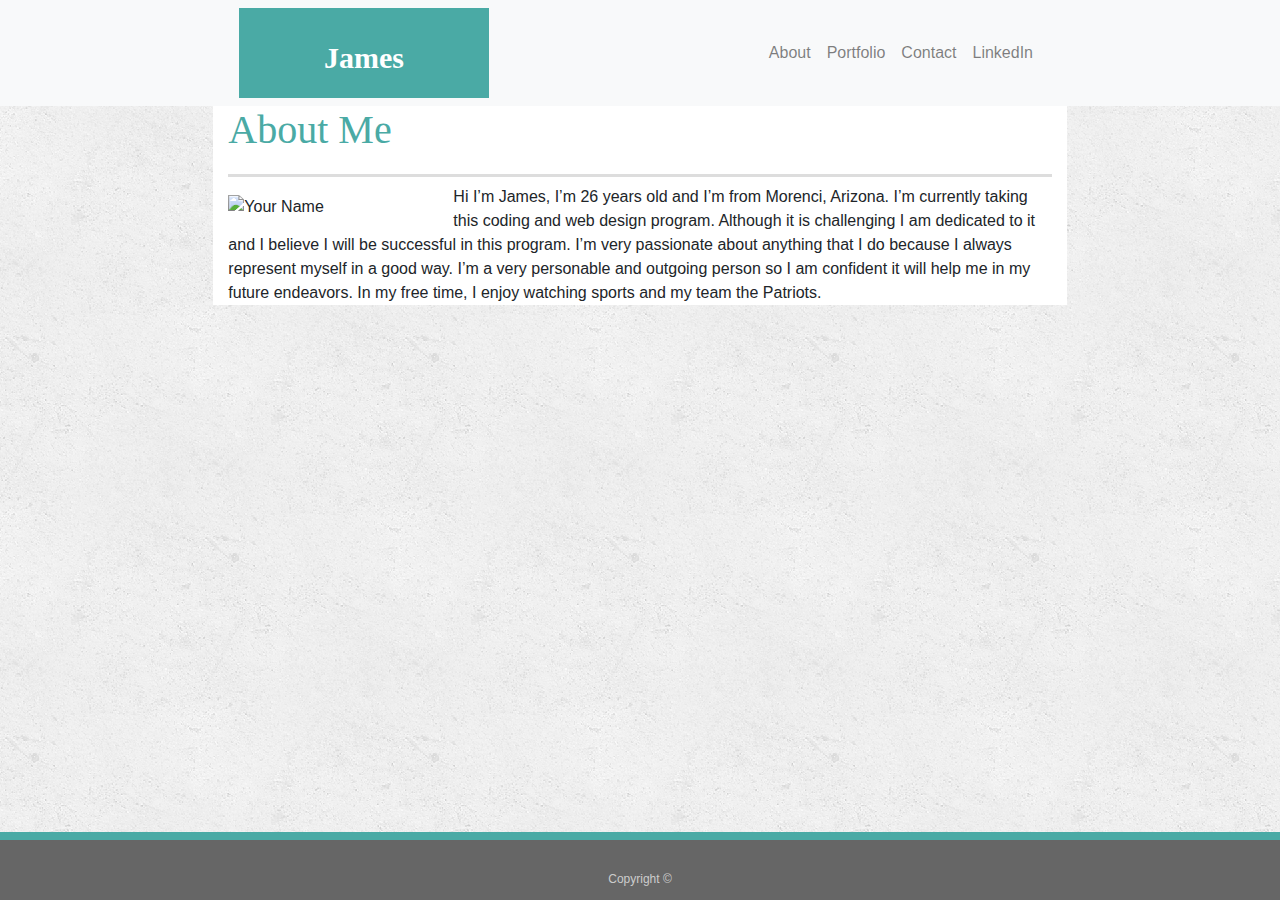
==== index.html @ 2e3d979a "minor changes to portfolio" ====
<!doctype html>
<html lang="en-us">

<head>
  <meta charset="UTF-8">
  <title>About | Your Name</title>
  <link rel="stylesheet" type="text/css" href="assets/css/style.css">
  <link rel="stylesheet" href="https://stackpath.bootstrapcdn.com/bootstrap/4.3.1/css/bootstrap.min.css"
    integrity="sha384-ggOyR0iXCbMQv3Xipma34MD+dH/1fQ784/j6cY/iJTQUOhcWr7x9JvoRxT2MZw1T" crossorigin="anonymous">
</head>

<body>
  <nav class="navbar navbar-expand-lg navbar-light bg-light">
    <div class="col-md-8 container">
      <a class="navbar-brand" href="index.html" id="logo">James</a>
      <button class="navbar-toggler" type="button" data-toggle="collapse" data-target="#navbarNavAltMarkup"
        aria-controls="navbarNavAltMarkup" aria-expanded="false" aria-label="Toggle navigation">
        <span class="navbar-toggler-icon"></span>
      </button>
      <div class="collapse navbar-collapse" id="navbarNavAltMarkup">
        <div class="ml-auto navbar-nav">
          <a class="nav-item nav-link" href="index.html">About</a>
          <a class="nav-item nav-link" href="portfolio.html">Portfolio</a>
          <a class="nav-item nav-link" href="contact.html">Contact</a>
          <a class="nav-item nav-link" href="https://www.linkedin.com/in/jhamilton20/">LinkedIn</a>
        </div>
      </div>
    </div>
  </nav>






  <div id="main-container" class="container bg-white col-md-8">
    <section class="main-section">
      <h1>About Me</h1>

      <img
        src="https://scontent.fphx1-1.fna.fbcdn.net/v/t1.0-9/10957145_927145997316621_117530259481353062_n.jpg?_nc_cat=111&_nc_oc=AQnFFTzZsmKaRWUvZ85YOOBS3EFtel-2c-Dv4YnaFtlRAg7IW0C4aikfe3HJnMUpHa0&_nc_ht=scontent.fphx1-1.fna&oh=d60ca37a8e4d996d0fd79a5a983d4396&oe=5E4888F2"
        class="auth-image" alt="Your Name">

      <p>Hi I’m James, I’m 26 years old and I’m from Morenci, Arizona. I’m currently taking this coding and web design
        program. Although it is challenging I am dedicated to it and I believe I will be successful in this program. I’m
        very passionate about anything that I do because I always represent myself in a good way. I’m a very personable
        and outgoing person so I am confident it will help me in my future endeavors. In my free time, I enjoy watching
        sports and my team the Patriots.</p>



    </section>

  </div>

  <footer>
    <div class="container">
      Copyright &copy;
    </div>
  </footer>
</body>

</html>
---- assets/css/style.css ----
body {
  font-family: Arial, "Helvetica Neue", Helvetica, sans-serif;
  font-size: 18px;
  line-height: 34px;
  color: #777777;
  background: url("../images/concrete_seamless.png");
  display: flex;
  flex-direction: column;
  min-height: 100vh;
}

* {
  box-sizing: border-box;
}

/* general */

/* .container {
  width: 100%;
  max-width: 960px;
  margin: 0 auto;
  clear: both;
} */

h1,
h2,
h3,
p {
  margin-bottom: 20px;
}

p:last-child {
  margin-bottom: 0;
}

h1,
h2,
h3 {
  font-family: Georgia, Times, "Times New Roman", serif;
  font-weight: 700;
  color: #4aaaa5;
}

h1 {
  padding-bottom: 20px;
  font-size: 30px;
  line-height: 49px;
  border-bottom: 3px solid #dddddd;
}

h2,
h3 {
  font-size: 22px;
}

/* header */

#masthead {
  position: fixed;
  z-index: 99;
  width: 100%;
  margin: 0 0 30px;
  overflow: auto;
  color: #ffffff;
  background: #ffffff;
  border-bottom: 2px solid #cccccc;
}

#logo {
  float: left;
  width: 250px;
  height: 90px;
  font-family: Georgia, Times, "Times New Roman", serif;
  font-size: 30px;
  font-weight: 700;
  line-height: 90px;
  color: #ffffff;
  text-align: center;
  text-decoration: none;
  background: #4aaaa5;
}

/* nav {
  float: right;
  margin-top: 25px;
}

nav a {
  display: inline-block;
  padding-left: 15px;
  margin-left: 15px;
  line-height: 18px;
  color: #999;
  text-decoration: none;
  border-left: 1px solid #efefef;
}

nav a:first-child {
  border-left: 0 none;
} */

/* footer */

footer {
  padding: 30px 0;
  clear: both;
  font-size: 12px;
  color: #ffffff;
  color: #cccccc;
  text-align: center;
  background: #666666;
  border-top: 8px solid #4aaaa5;
  height: 50px;
}

h3, h2 {
  padding-bottom: 20px;
  margin-bottom: 15px;
  line-height: 22px;
  border-bottom: 2px solid #eeeeee;
}

/* main */

/* #main-container {
  padding-top: 130px;
  min-height: calc(100vh - 70px);
} */

/* .main-section {
  float: left;
  width: 100%;
  max-width: 960px;
  padding: 30px;
  margin: 0 0 40px;
  background: #ffffff;
  border: 1px solid #dddddd;
} */

/* portfolio page */

.work {
  position: relative;
  /* float: left; */
  /* width: 274px; */
  margin: 20px 0 25px;
  overflow: auto;
  display: inline-block;
}

.work:nth-child(even) {
  margin-right: 40px;
}

/* .work img {
  width: 100%;
  border: 0 none;
  opacity: 0.8;

  
} */

.work h3 {
  position: absolute;
  bottom: 20px;
  width: 100%;
  padding: 15px;
  margin-bottom: 0;
  font-weight: 300;
  line-height: 30px;
  color: #ffffff;
  text-align: center;
  background: #4aaaa5;
  border-bottom: 0;
}

.auth-image {
  float: left;
  width: 200px;
  height: auto;
  margin-top: 10px;
  margin-right: 25px;
}

/* contact page */

#contact-form ul {
  margin-bottom: 20px;
}

#contact-form li {
  margin-bottom: 10px;
}

label,
input[type=text],
input[type=email],
textarea {
  display: block;
  width: 100%;
}

input[type=text],
input[type=email],
textarea {
  height: 35px;
  padding: 0 10px;
  font-size: 14px;
  border: 1px solid #dddddd;
}

textarea {
  height: 200px;
}

input[type=submit] {
  padding: 10px 30px;
  font-size: 18px;
  color: #ffffff;
  cursor: pointer;
  background: #4aaaa5;
  border: 0 none;
}

main {background-color: #ffffff;
}

footer { margin-top: auto;}
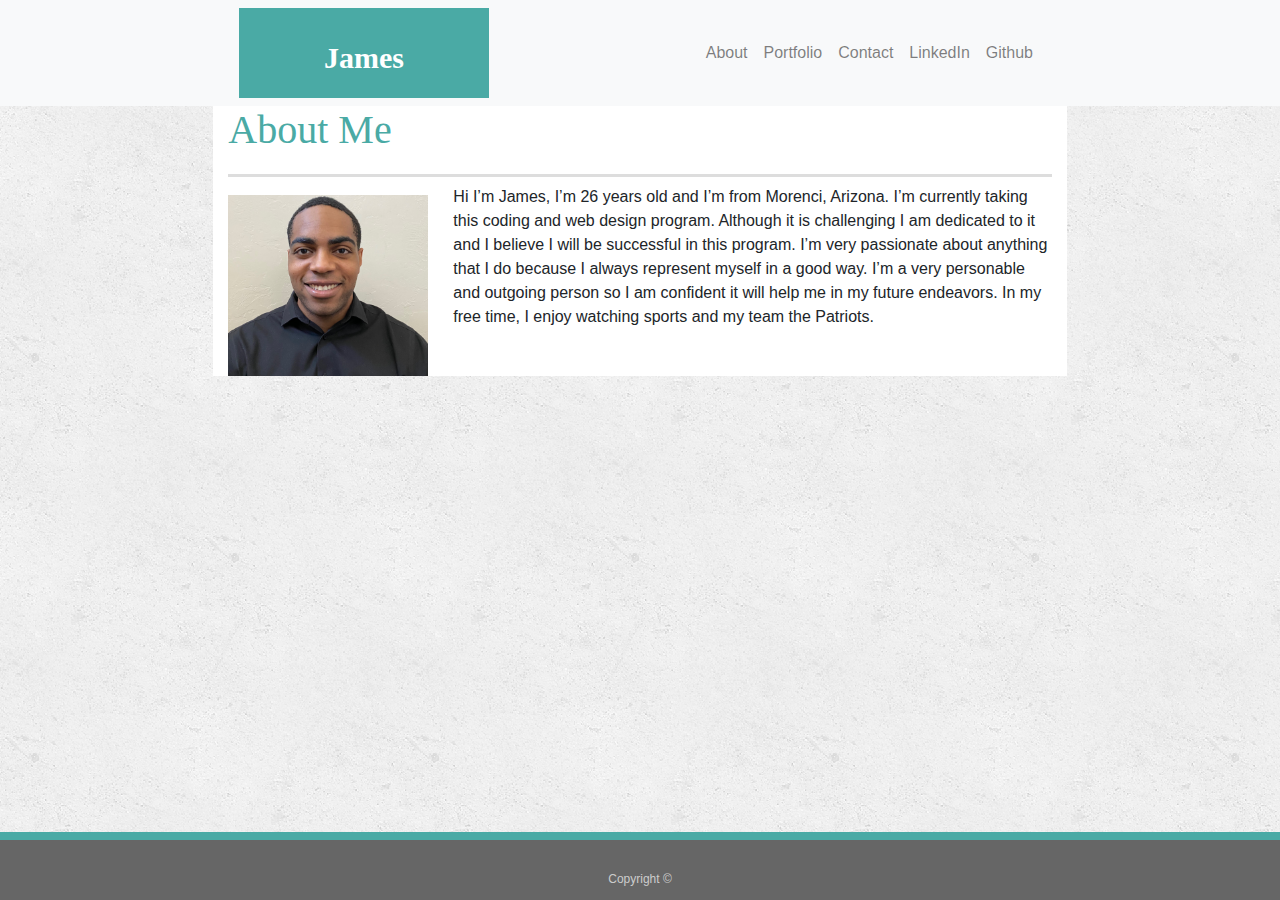
==== commit 07f92a39: "hyperlinking projects to portfolio" ====
--- a/index.html
+++ b/index.html
@@ -23,6 +23,8 @@
           <a class="nav-item nav-link" href="portfolio.html">Portfolio</a>
           <a class="nav-item nav-link" href="contact.html">Contact</a>
           <a class="nav-item nav-link" href="https://www.linkedin.com/in/jhamilton20/">LinkedIn</a>
+          <a class="nav-item nav-link" href="https://github.com/jhamilton20">Github</a>
+
         </div>
       </div>
     </div>
@@ -38,7 +40,7 @@
       <h1>About Me</h1>
 
       <img
-        src="https://scontent.fphx1-1.fna.fbcdn.net/v/t1.0-9/10957145_927145997316621_117530259481353062_n.jpg?_nc_cat=111&_nc_oc=AQnFFTzZsmKaRWUvZ85YOOBS3EFtel-2c-Dv4YnaFtlRAg7IW0C4aikfe3HJnMUpHa0&_nc_ht=scontent.fphx1-1.fna&oh=d60ca37a8e4d996d0fd79a5a983d4396&oe=5E4888F2"
+        src="assets/images/profile.jpeg"
         class="auth-image" alt="Your Name">
 
       <p>Hi I’m James, I’m 26 years old and I’m from Morenci, Arizona. I’m currently taking this coding and web design
